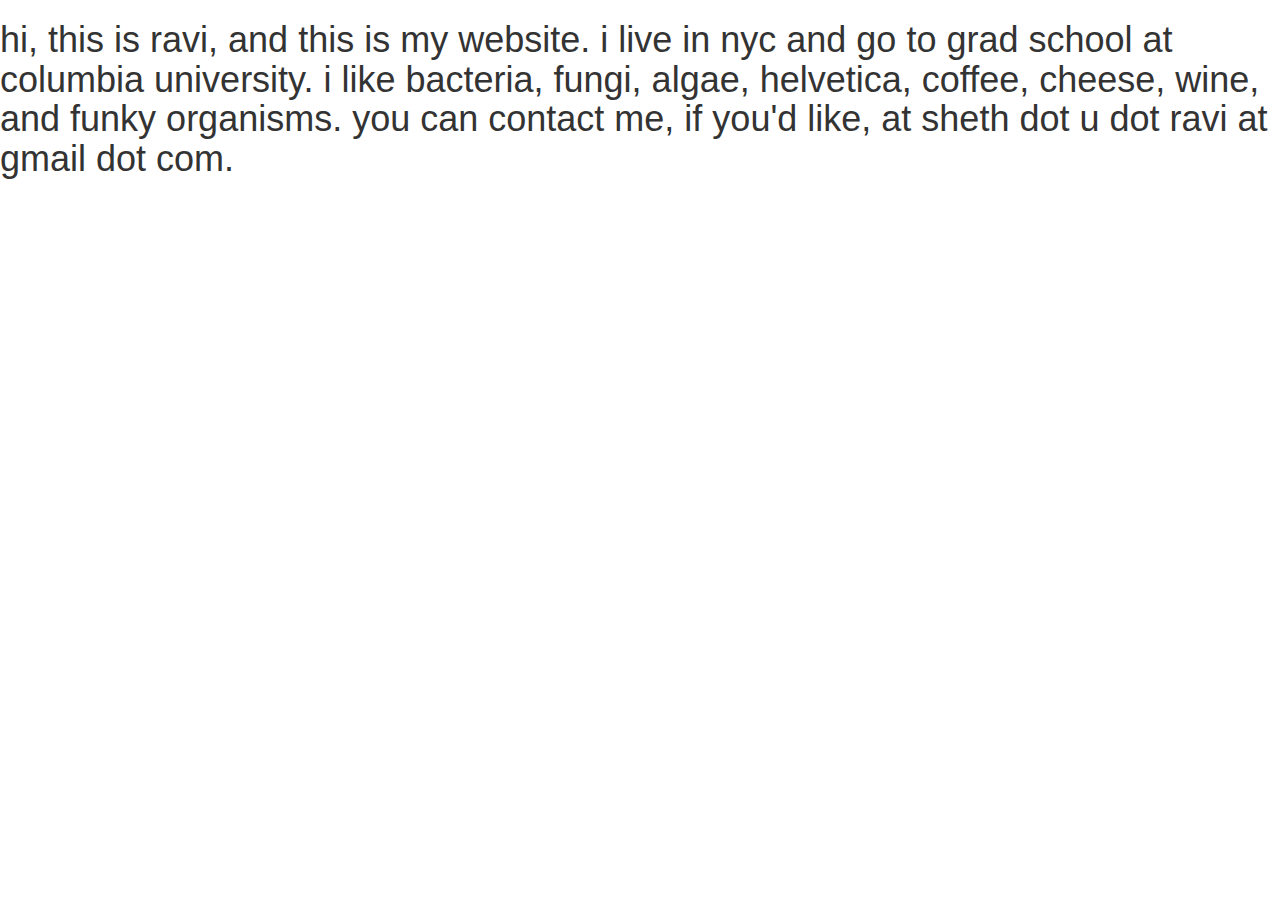
==== index.html @ cb8efc9d "make more sparkles" ====
<!DOCTYPE html>
<html lang="en">
  <head>
    <meta charset="utf-8">
    <meta http-equiv="X-UA-Compatible" content="IE=edge">
    <meta name="viewport" content="width=device-width, initial-scale=1">
    <!-- The above 3 meta tags *must* come first in the head; any other head content must come *after* these tags -->
    <meta name="description" content="">
    <meta name="author" content="">
    <title>ravi</title>
    <!-- Bootstrap core CSS -->
    <link href="css/bootstrap.min.css" rel="stylesheet">
    <!-- Custom styles for this template -->
    <link href="cover.css" rel="stylesheet">
    <script src="js/ie-emulation-modes-warning.js"></script>
    <!-- HTML5 shim and Respond.js for IE8 support of HTML5 elements and media queries -->
    <!--[if lt IE 9]>
      <script src="https://oss.maxcdn.com/html5shiv/3.7.2/html5shiv.min.js"></script>
      <script src="https://oss.maxcdn.com/respond/1.4.2/respond.min.js"></script>
    <![endif]-->


  </head>
  <body>
    <h1> hi, this is ravi, and this is my website. i live in nyc and go to grad school at columbia university. i like bacteria, fungi, algae, helvetica, coffee, cheese, wine, and funky organisms. you can contact me, if you'd like, at sheth dot u dot ravi at gmail dot com.<br><br><br><br><br><br><br><br><br><br><br><br></h1>
    <!-- Bootstrap core JavaScript
    ================================================== -->
    <!-- Placed at the end of the document so the pages load faster -->
    <script src="https://ajax.googleapis.com/ajax/libs/jquery/1.11.2/jquery.min.js"></script>
    <script src="js/bootstrap.min.js"></script>
    <!-- IE10 viewport hack for Surface/desktop Windows 8 bug -->
    <script src="js/ie10-viewport-bug-workaround.js"></script>
    <script type="text/javascript">
    // <![CDATA[
    var colour="random"; // in addition to "random" can be set to any valid colour eg "#f0f" or "red"
    var sparkles=100;
    var x=ox=400;
    var y=oy=300;
    var swide=800;
    var shigh=600;
    var sleft=sdown=0;
    var tiny=new Array();
    var star=new Array();
    var starv=new Array();
    var starx=new Array();
    var stary=new Array();
    var tinyx=new Array();
    var tinyy=new Array();
    var tinyv=new Array();

    window.onload=function() { if (document.getElementById) {
      var i, rats, rlef, rdow;
      for (var i=0; i<sparkles; i++) {
        var rats=createDiv(3, 3);
        rats.style.visibility="hidden";
        rats.style.zIndex="999";
        document.body.appendChild(tiny[i]=rats);
        starv[i]=0;
        tinyv[i]=0;
        var rats=createDiv(5, 5);
        rats.style.backgroundColor="transparent";
        rats.style.visibility="hidden";
        rats.style.zIndex="999";
        var rlef=createDiv(1, 5);
        var rdow=createDiv(5, 1);
        rats.appendChild(rlef);
        rats.appendChild(rdow);
        rlef.style.top="2px";
        rlef.style.left="0px";
        rdow.style.top="0px";
        rdow.style.left="2px";
        document.body.appendChild(star[i]=rats);
      }
      set_width();
      sparkle();
    }}

    function sparkle() {
      var c;
      if (Math.abs(x-ox)>1 || Math.abs(y-oy)>1) {
        ox=x;
        oy=y;
        for (c=0; c<sparkles; c++) if (!starv[c]) {
          star[c].style.left=(starx[c]=x)+"px";
          star[c].style.top=(stary[c]=y+1)+"px";
          star[c].style.clip="rect(0px, 5px, 5px, 0px)";
          star[c].childNodes[0].style.backgroundColor=star[c].childNodes[1].style.backgroundColor=(colour=="random")?newColour():colour;
          star[c].style.visibility="visible";
          starv[c]=50;
          break;
        }
      }
      for (c=0; c<sparkles; c++) {
        if (starv[c]) update_star(c);
        if (tinyv[c]) update_tiny(c);
      }
      setTimeout("sparkle()", 40);
    }

    function update_star(i) {
      if (--starv[i]==25) star[i].style.clip="rect(1px, 4px, 4px, 1px)";
      if (starv[i]) {
        stary[i]+=1+Math.random()*3;
        starx[i]+=(i%5-2)/5;
        if (stary[i]<shigh+sdown) {
          star[i].style.top=stary[i]+"px";
          star[i].style.left=starx[i]+"px";
        }
        else {
          star[i].style.visibility="hidden";
          starv[i]=0;
          return;
        }
      }
      else {
        tinyv[i]=50;
        tiny[i].style.top=(tinyy[i]=stary[i])+"px";
        tiny[i].style.left=(tinyx[i]=starx[i])+"px";
        tiny[i].style.width="2px";
        tiny[i].style.height="2px";
        tiny[i].style.backgroundColor=star[i].childNodes[0].style.backgroundColor;
        star[i].style.visibility="hidden";
        tiny[i].style.visibility="visible"
      }
    }

    function update_tiny(i) {
      if (--tinyv[i]==25) {
        tiny[i].style.width="1px";
        tiny[i].style.height="1px";
      }
      if (tinyv[i]) {
        tinyy[i]+=1+Math.random()*3;
        tinyx[i]+=(i%5-2)/5;
        if (tinyy[i]<shigh+sdown) {
          tiny[i].style.top=tinyy[i]+"px";
          tiny[i].style.left=tinyx[i]+"px";
        }
        else {
          tiny[i].style.visibility="hidden";
          tinyv[i]=0;
          return;
        }
      }
      else tiny[i].style.visibility="hidden";
    }

    document.onmousemove=mouse;
    function mouse(e) {
      if (e) {
        y=e.pageY;
        x=e.pageX;
      }
      else {
        set_scroll();
        y=event.y+sdown;
        x=event.x+sleft;
      }
    }

    window.onscroll=set_scroll;
    function set_scroll() {
      if (typeof(self.pageYOffset)=='number') {
        sdown=self.pageYOffset;
        sleft=self.pageXOffset;
      }
      else if (document.body && (document.body.scrollTop || document.body.scrollLeft)) {
        sdown=document.body.scrollTop;
        sleft=document.body.scrollLeft;
      }
      else if (document.documentElement && (document.documentElement.scrollTop || document.documentElement.scrollLeft)) {
        sleft=document.documentElement.scrollLeft;
        sdown=document.documentElement.scrollTop;
      }
      else {
        sdown=0;
        sleft=0;
      }
    }

    window.onresize=set_width;
    function set_width() {
      var sw_min=999999;
      var sh_min=999999;
      if (document.documentElement && document.documentElement.clientWidth) {
        if (document.documentElement.clientWidth>0) sw_min=document.documentElement.clientWidth;
        if (document.documentElement.clientHeight>0) sh_min=document.documentElement.clientHeight;
      }
      if (typeof(self.innerWidth)=='number' && self.innerWidth) {
        if (self.innerWidth>0 && self.innerWidth<sw_min) sw_min=self.innerWidth;
        if (self.innerHeight>0 && self.innerHeight<sh_min) sh_min=self.innerHeight;
      }
      if (document.body.clientWidth) {
        if (document.body.clientWidth>0 && document.body.clientWidth<sw_min) sw_min=document.body.clientWidth;
        if (document.body.clientHeight>0 && document.body.clientHeight<sh_min) sh_min=document.body.clientHeight;
      }
      if (sw_min==999999 || sh_min==999999) {
        sw_min=800;
        sh_min=600;
      }
      swide=sw_min;
      shigh=sh_min;
    }

    function createDiv(height, width) {
      var div=document.createElement("div");
      div.style.position="absolute";
      div.style.height=height+"px";
      div.style.width=width+"px";
      div.style.overflow="hidden";
      return (div);
    }

    function newColour() {
      var c=new Array();
      c[0]=255;
      c[1]=Math.floor(Math.random()*256);
      c[2]=Math.floor(Math.random()*(256-c[1]/2));
      c.sort(function(){return (0.5 - Math.random());});
      return ("rgb("+c[0]+", "+c[1]+", "+c[2]+")");
    }
    // ]]>
    </script>
  </body>
</html>
---- cover.css ----
/*
 * Globals
 */

/* Links */
/* test */
a,
a:focus,
a:hover {
  color: #fff;
}

/* Custom default button */
.btn-default,
.btn-default:hover,
.btn-default:focus {
  color: #333;
  text-shadow: none; /* Prevent inheritence from `body` */
  background-color: #FFF;
  border: 1px solid #fff;
}


/*
 * Base structure
 */

html,
body {
}
body {
  color: #333;
  vertical-align: middle

}

/* Extra markup and styles for table-esque vertical and horizontal centering */
.site-wrapper {
  display: table;
  width: 100%;
  height: 100%; 
  min-height: 100%;
  /*-webkit-box-shadow: inset 0 0 100px rgba(0,0,0,.5);
          box-shadow: inset 0 0 100px rgba(0,0,0,.5);*/
}
.site-wrapper-inner {
  display: table-cell;
  vertical-align: top;
}
.cover-container {
  margin-right: auto;
  margin-left: auto;
}

/* Padding for spacing */
.inner {
  padding: 30px;
}


/*
 * Header
 */
.masthead-brand {
  margin-top: 10px;
  margin-bottom: 10px;
}

.masthead-nav > li {
  display: inline-block;
}
.masthead-nav > li + li {
  margin-left: 20px;
}
.masthead-nav > li > a {
  padding-right: 0;
  padding-left: 0;
  font-size: 32px;
  font-weight: bold;
  color: #fff; /* IE8 proofing */
  color: rgba(255,255,255,.75);
  border-bottom: 2px solid transparent;
}
.masthead-nav > li > a:hover,
.masthead-nav > li > a:focus {
  background-color: transparent;
  border-bottom-color: #a9a9a9;
  border-bottom-color: rgba(255,255,255,.25);
}
.masthead-nav > .active > a,
.masthead-nav > .active > a:hover,
.masthead-nav > .active > a:focus {
  color: #333;
  border-bottom-color: #333;
}

@media (min-width: 768px) {
  .masthead-brand {
    float: left;
  }
  .masthead-nav {
    float: right;
  }
}


/*
 * Cover
 */

.cover {
  padding: 0 20px;
}
.cover .btn-lg {
  padding: 10px 20px;
  font-weight: bold;
}


/*
 * Footer
 */

.mastfoot {
  color: #999; /* IE8 proofing */
  color: rgba(255,255,255,.5);
}


/*
 * Affix and center
 */

@media (min-width: 768px) {
  /* Pull out the header and footer */
  .masthead {
    position: fixed;
    top: 0;
  }
  .mastfoot {
    position: fixed;
    bottom: 0;
  }
  /* Start the vertical centering */
  .site-wrapper-inner {
    vertical-align: middle;
  }
  /* Handle the widths */
  .masthead,
  .mastfoot,
  .cover-container {
    width: 100%; /* Must be percentage or pixels for horizontal alignment */
  }
}

@media (min-width: 992px) {
  .masthead,
  .mastfoot,
  .cover-container {
    width: 700px;
  }
}
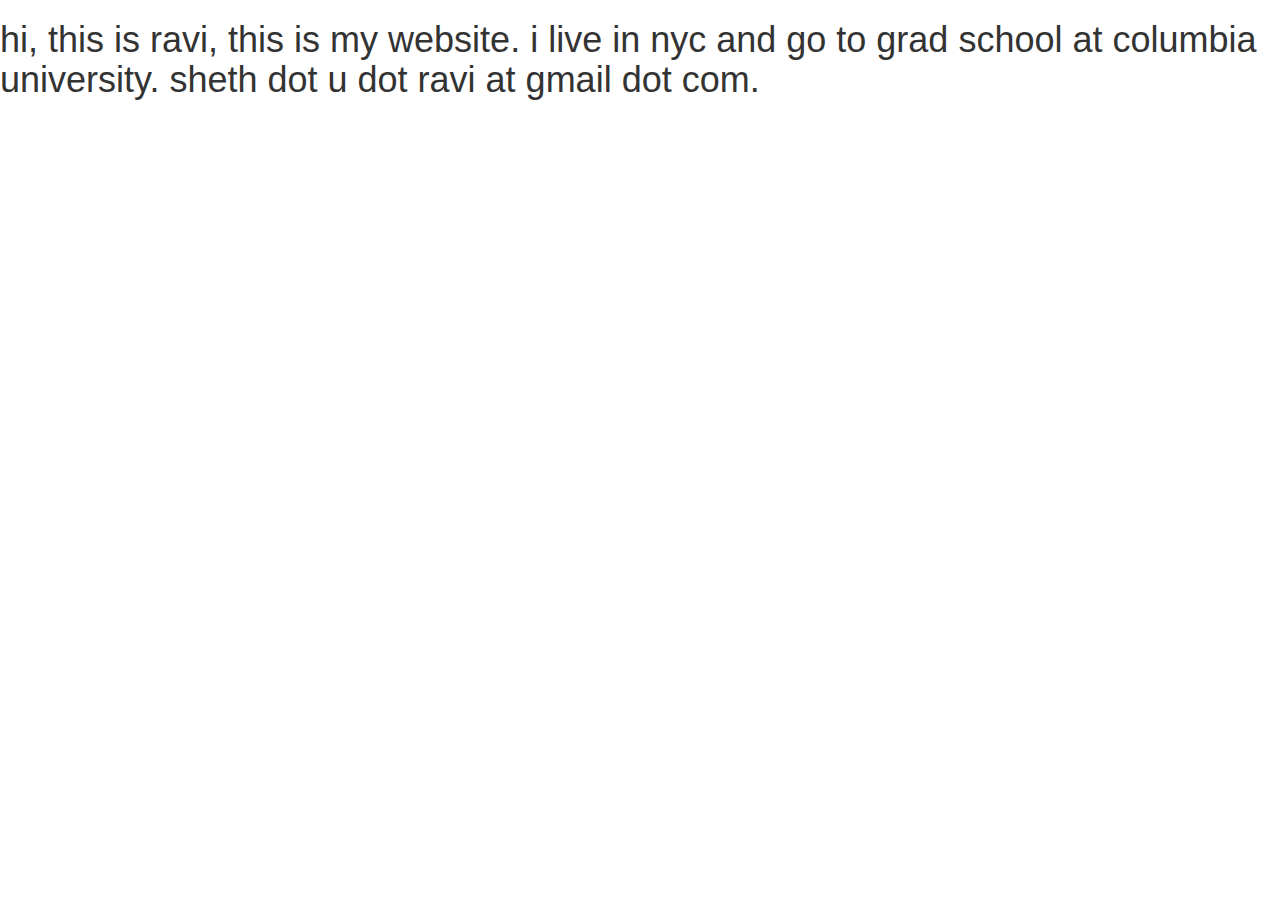
==== commit 6be84e65: "minimalist b" ====
--- a/index.html
+++ b/index.html
@@ -22,7 +22,7 @@
 
   </head>
   <body>
-    <h1> hi, this is ravi, and this is my website. i live in nyc and go to grad school at columbia university. i like bacteria, fungi, algae, helvetica, coffee, cheese, wine, and funky organisms. you can contact me, if you'd like, at sheth dot u dot ravi at gmail dot com.<br><br><br><br><br><br><br><br><br><br><br><br></h1>
+    <h1> hi, this is ravi, this is my website. i live in nyc and go to grad school at columbia university. sheth dot u dot ravi at gmail dot com.<br><br><br><br><br><br><br><br><br><br><br><br></h1>
     <!-- Bootstrap core JavaScript
     ================================================== -->
     <!-- Placed at the end of the document so the pages load faster -->
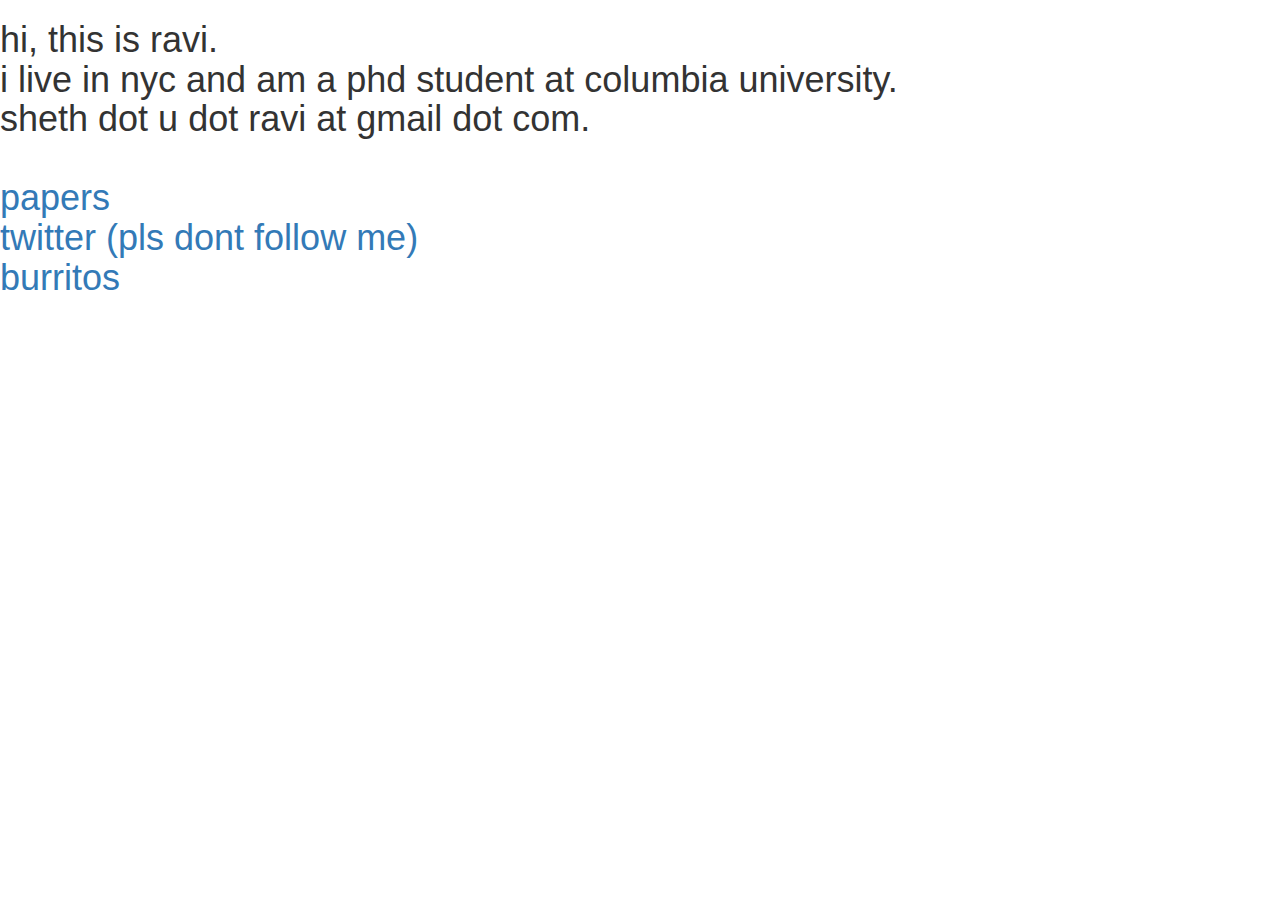
==== commit 312e3f41: "music please" ====
--- a/index.html
+++ b/index.html
@@ -9,9 +9,8 @@
     <meta name="author" content="">
     <title>ravi</title>
     <!-- Bootstrap core CSS -->
-    <link href="css/bootstrap.min.css" rel="stylesheet">
+    <link href="css/bootstrap.css" rel="stylesheet">
     <!-- Custom styles for this template -->
-    <link href="cover.css" rel="stylesheet">
     <script src="js/ie-emulation-modes-warning.js"></script>
     <!-- HTML5 shim and Respond.js for IE8 support of HTML5 elements and media queries -->
     <!--[if lt IE 9]>
@@ -22,7 +21,14 @@
 
   </head>
   <body>
-    <h1> hi, this is ravi, this is my website. i live in nyc and go to grad school at columbia university. sheth dot u dot ravi at gmail dot com.<br><br><br><br><br><br><br><br><br><br><br><br></h1>
+    <h1>hi, this is ravi.<br>i live in nyc and am a phd student at columbia university.<br>sheth dot u dot ravi at gmail dot com.<br><br>
+    
+    <a href="https://scholar.google.com/citations?user=iWQ1yIcAAAAJ">papers</a> <br>
+    <a href="https://twitter.com/raviusheth">twitter (pls dont follow me)</a> <br>
+    <a href="https://www.youtube.com/watch?v=FOiB3feNi9Y">burritos</a> <br>
+    </h1>
+    <iframe width="0%" height="0" scrolling="no" frameborder="no" src="https://w.soundcloud.com/player/?url=https%3A//api.soundcloud.com/tracks/157953816&amp;auto_play=true&amp;hide_related=false&amp;show_comments=true&amp;show_user=true&amp;show_reposts=false&amp;visual=true"></iframe>
+
     <!-- Bootstrap core JavaScript
     ================================================== -->
     <!-- Placed at the end of the document so the pages load faster -->
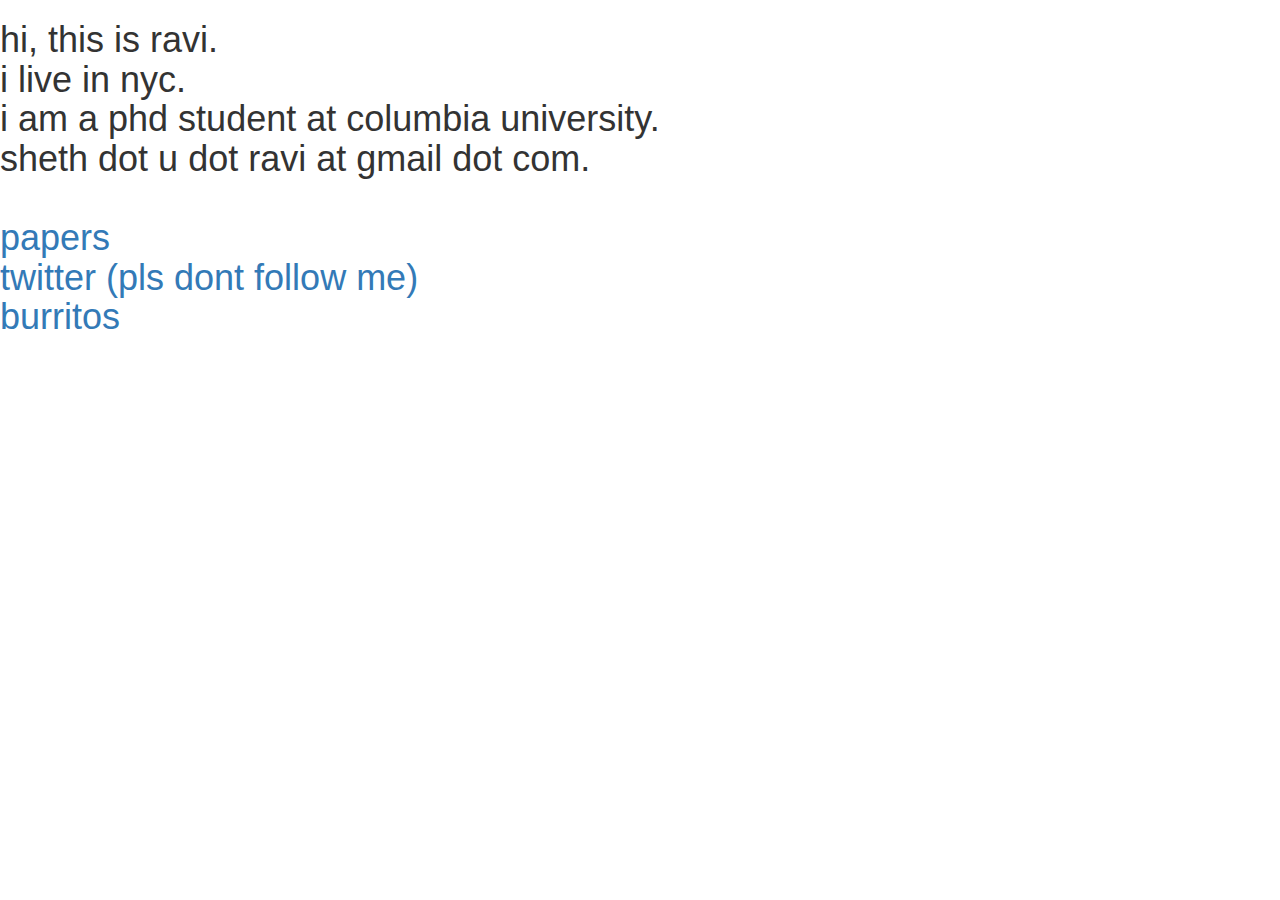
==== commit 07c21ebb: "tweak" ====
--- a/index.html
+++ b/index.html
@@ -21,13 +21,18 @@
 
   </head>
   <body>
-    <h1>hi, this is ravi.<br>i live in nyc and am a phd student at columbia university.<br>sheth dot u dot ravi at gmail dot com.<br><br>
+    <div class="hidden-xs">
+    <h1>hi, this is ravi.<br>i live in nyc.<br>i am a phd student at columbia university.<br>sheth dot u dot ravi at gmail dot com.<br><br>
     
     <a href="https://scholar.google.com/citations?user=iWQ1yIcAAAAJ">papers</a> <br>
     <a href="https://twitter.com/raviusheth">twitter (pls dont follow me)</a> <br>
     <a href="https://www.youtube.com/watch?v=FOiB3feNi9Y">burritos</a> <br>
     </h1>
     <iframe width="0%" height="0" scrolling="no" frameborder="no" src="https://w.soundcloud.com/player/?url=https%3A//api.soundcloud.com/tracks/157953816&amp;auto_play=true&amp;hide_related=false&amp;show_comments=true&amp;show_user=true&amp;show_reposts=false&amp;visual=true"></iframe>
+    </div>
+    <div class="visible-xs">
+    <h1>this website is only viewable on a computer :)</h1>
+    </div>
 
     <!-- Bootstrap core JavaScript
     ================================================== -->
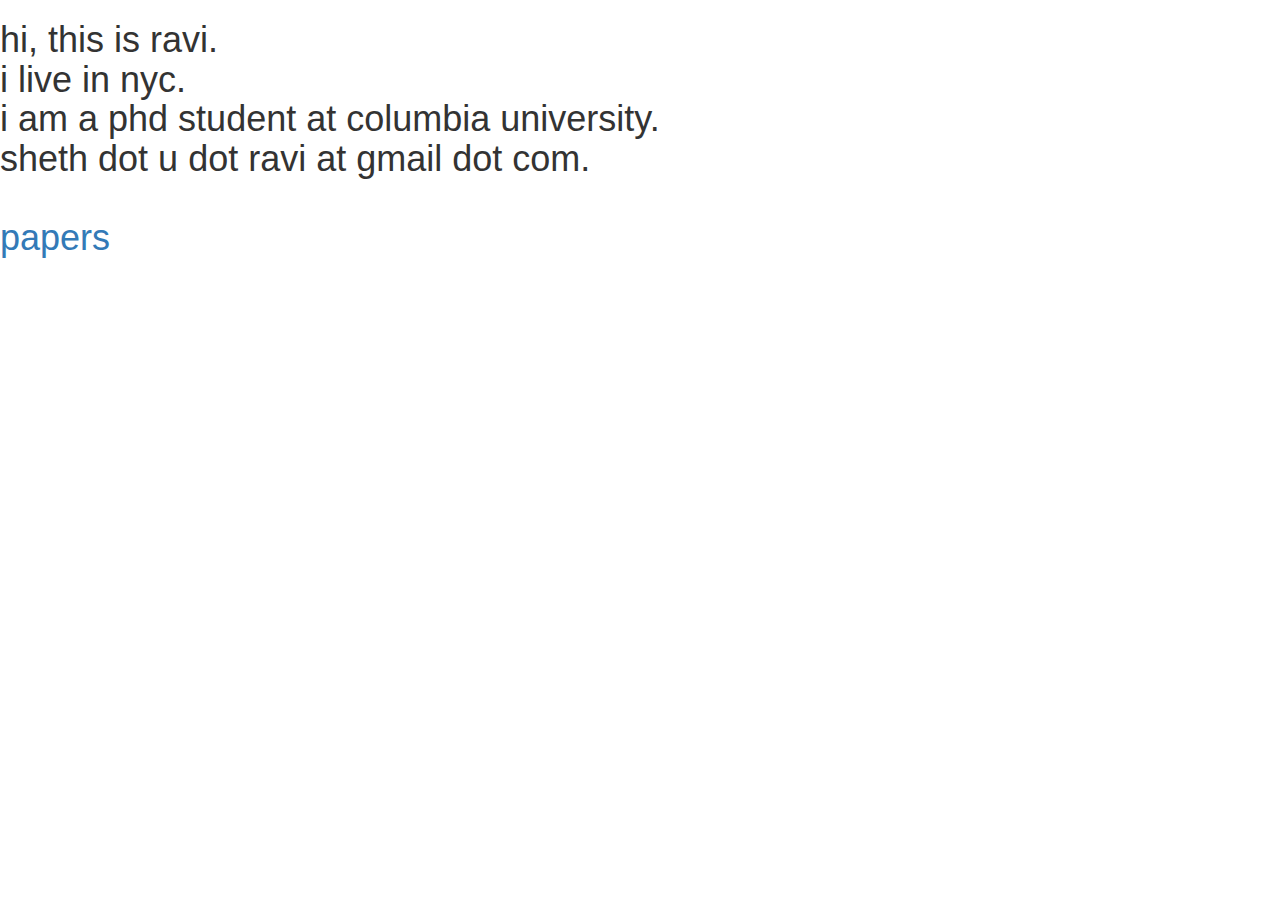
==== commit 658d26c4: "removing insane things" ====
--- a/index.html
+++ b/index.html
@@ -23,12 +23,8 @@
   <body>
     <div class="hidden-xs">
     <h1>hi, this is ravi.<br>i live in nyc.<br>i am a phd student at columbia university.<br>sheth dot u dot ravi at gmail dot com.<br><br>
-    
     <a href="https://scholar.google.com/citations?user=iWQ1yIcAAAAJ">papers</a> <br>
-    <a href="https://twitter.com/raviusheth">twitter (pls dont follow me)</a> <br>
-    <a href="https://www.youtube.com/watch?v=FOiB3feNi9Y">burritos</a> <br>
     </h1>
-    <iframe width="0%" height="0" scrolling="no" frameborder="no" src="https://w.soundcloud.com/player/?url=https%3A//api.soundcloud.com/tracks/157953816&amp;auto_play=true&amp;hide_related=false&amp;show_comments=true&amp;show_user=true&amp;show_reposts=false&amp;visual=true"></iframe>
     </div>
     <div class="visible-xs">
     <h1>this website is only viewable on a computer :)</h1>
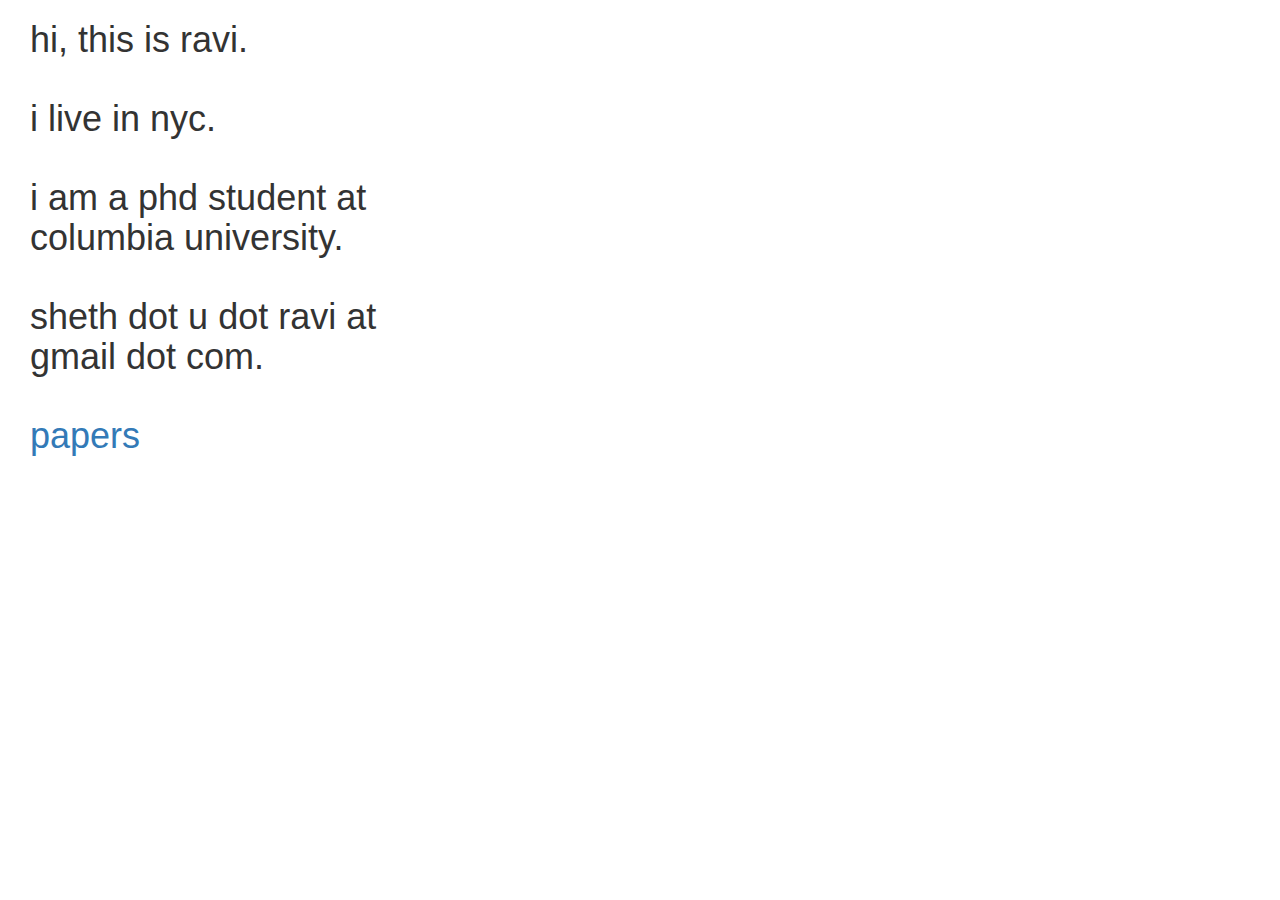
==== commit aa50486f: "changing aesthetics" ====
--- a/index.html
+++ b/index.html
@@ -3,7 +3,7 @@
   <head>
     <meta charset="utf-8">
     <meta http-equiv="X-UA-Compatible" content="IE=edge">
-    <meta name="viewport" content="width=device-width, initial-scale=1">
+    <meta name="viewport" content="width=device-width, initial-scale=1, user-scalable=no">
     <!-- The above 3 meta tags *must* come first in the head; any other head content must come *after* these tags -->
     <meta name="description" content="">
     <meta name="author" content="">
@@ -21,15 +21,18 @@
 
   </head>
   <body>
-    <div class="hidden-xs">
-    <h1>hi, this is ravi.<br>i live in nyc.<br>i am a phd student at columbia university.<br>sheth dot u dot ravi at gmail dot com.<br><br>
-    <a href="https://scholar.google.com/citations?user=iWQ1yIcAAAAJ">papers</a> <br>
-    </h1>
+    <div class="container-fluid">
+      <div class="col-md-4">
+        <div class="xs">
+        <h1>hi, this is ravi.<br style="line-height:5px" />
+        <br>i live in nyc.<br>
+        <br>i am a phd student at columbia university.<br>
+        <br>sheth dot u dot ravi at gmail dot com.<br><br>
+        <a href="https://scholar.google.com/citations?user=iWQ1yIcAAAAJ">papers</a> <br>
+        </h1>
+        </div>
+      </div>
     </div>
-    <div class="visible-xs">
-    <h1>this website is only viewable on a computer :)</h1>
-    </div>
-
     <!-- Bootstrap core JavaScript
     ================================================== -->
     <!-- Placed at the end of the document so the pages load faster -->
@@ -133,8 +136,8 @@
 
     function update_tiny(i) {
       if (--tinyv[i]==25) {
-        tiny[i].style.width="1px";
-        tiny[i].style.height="1px";
+        tiny[i].style.width="10px";
+        tiny[i].style.height="10px";
       }
       if (tinyv[i]) {
         tinyy[i]+=1+Math.random()*3;
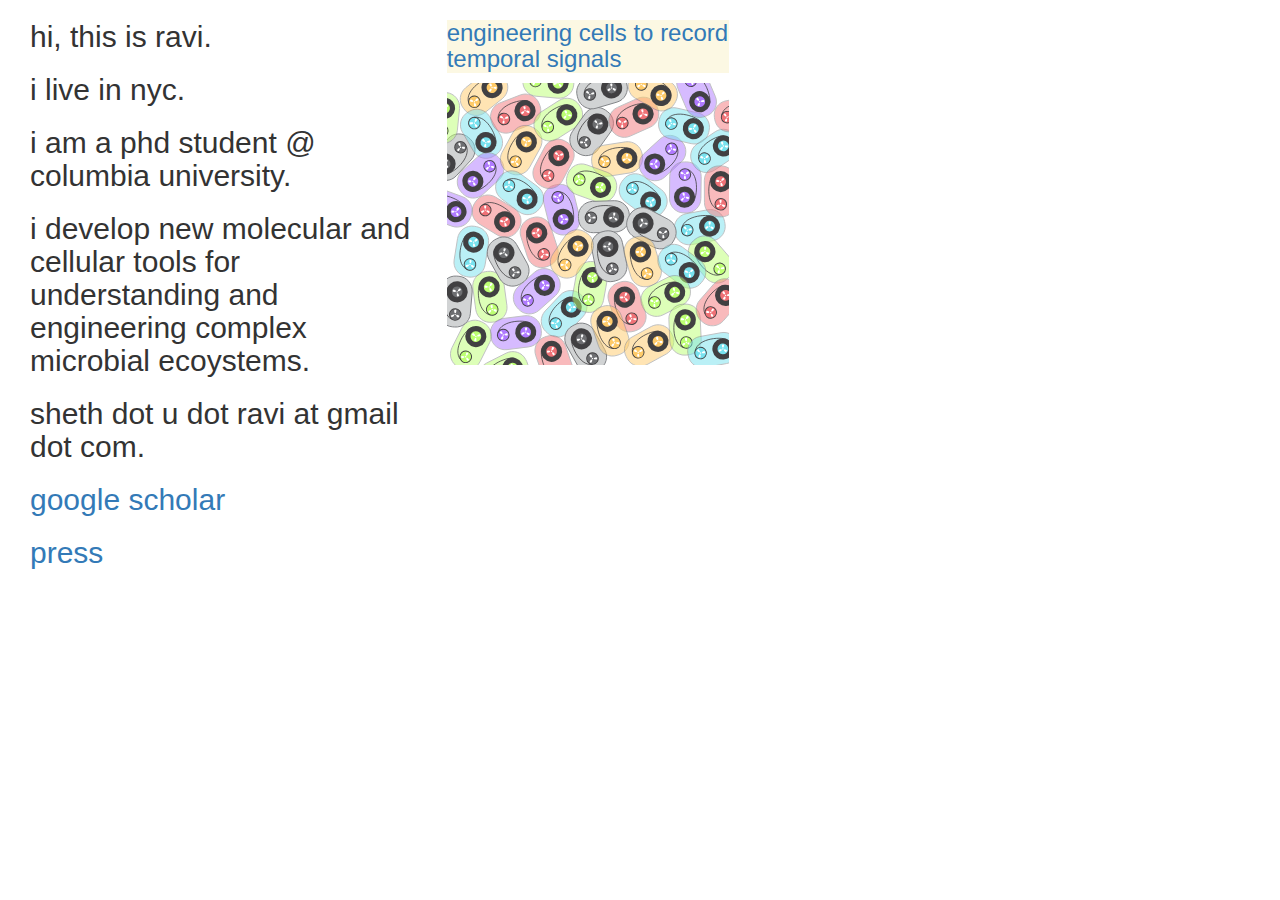
==== commit 790b8d09: "new" ====
--- a/index.html
+++ b/index.html
@@ -5,9 +5,9 @@
     <meta http-equiv="X-UA-Compatible" content="IE=edge">
     <meta name="viewport" content="width=device-width, initial-scale=1, user-scalable=no">
     <!-- The above 3 meta tags *must* come first in the head; any other head content must come *after* these tags -->
-    <meta name="description" content="">
-    <meta name="author" content="">
-    <title>ravi</title>
+    <meta name="description" content="ravi sheth's personal website. grad student @ columbia, systems and synthetic bio.">
+    <meta name="author" content="ravi sheth">
+    <title>ravi sheth</title>
     <!-- Bootstrap core CSS -->
     <link href="css/bootstrap.css" rel="stylesheet">
     <!-- Custom styles for this template -->
@@ -22,16 +22,21 @@
   </head>
   <body>
     <div class="container-fluid">
-      <div class="col-md-4">
-        <div class="xs">
-        <h1>hi, this is ravi.<br style="line-height:5px" />
-        <br>i live in nyc.<br>
-        <br>i am a phd student at columbia university.<br>
-        <br>sheth dot u dot ravi at gmail dot com.<br><br>
-        <a href="https://scholar.google.com/citations?user=iWQ1yIcAAAAJ">papers</a> <br>
-        </h1>
-        </div>
+      <div class="col-sm-4">
+        <h2>hi, this is ravi.</h2>
+        <h2>i live in nyc.</h2>
+        <h2>i am a phd student @ columbia university.</h2>
+        <h2>i develop new molecular and cellular tools for understanding and engineering complex microbial ecoystems.</h2>
+        <h2>sheth dot u dot ravi at gmail dot com.</h2>
+        <h2><a href="https://scholar.google.com/citations?user=iWQ1yIcAAAAJ">google scholar</a></h2>
+        <h2><a href="press.html">press</a></h2>
+        
       </div>
+      <div class="col-sm-3">
+        <h3><div class="bg-warning text-white"><a href="trace.html">engineering cells to record temporal signals</a></div></h3>
+        <img src="img/trace.svg">
+      </div>
+        
     </div>
     <!-- Bootstrap core JavaScript
     ================================================== -->
@@ -232,4 +237,4 @@
     // ]]>
     </script>
   </body>
-</html>
+</html>